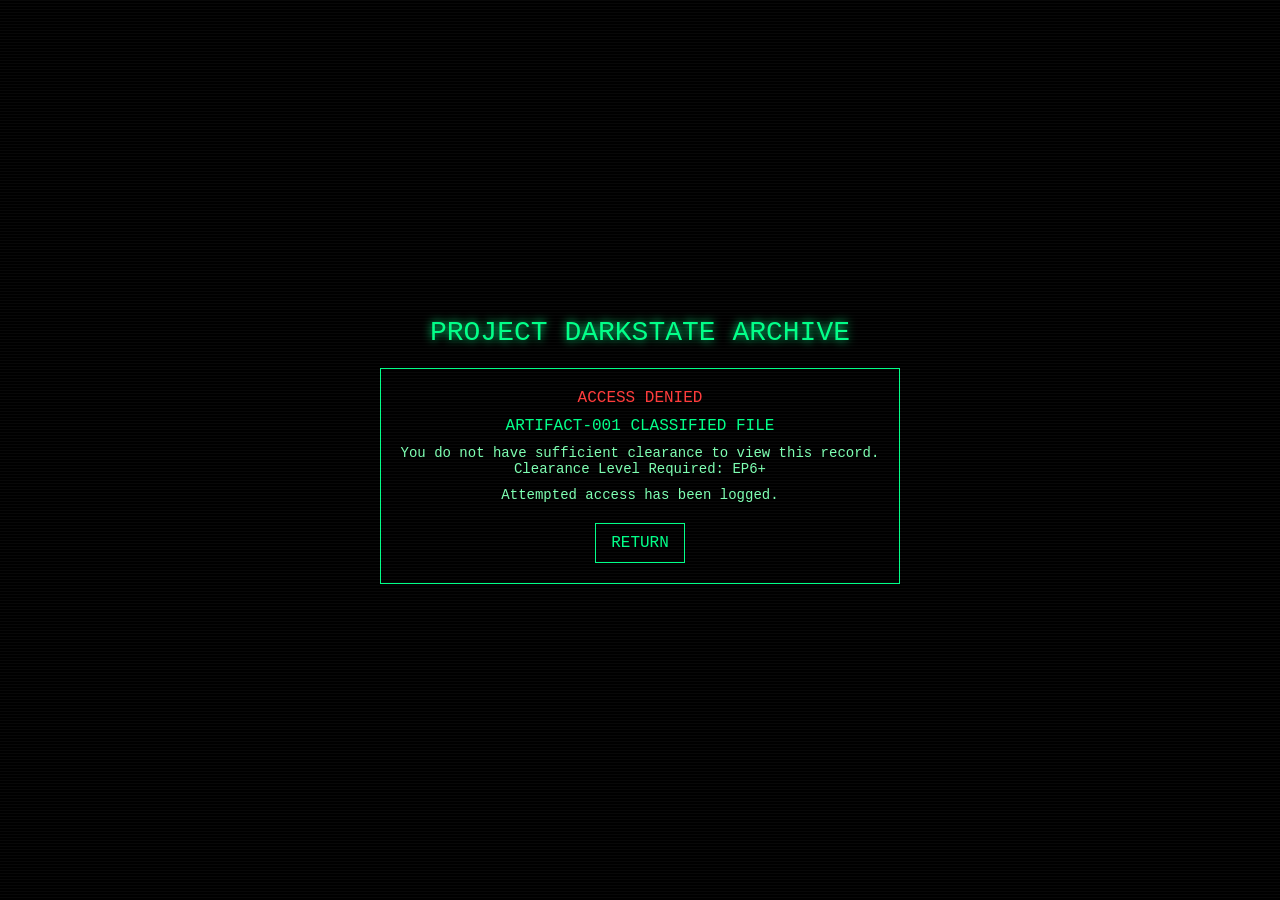
==== artifact-001noaccess.html @ 2722f338 "Add files via upload" ====
<!DOCTYPE html>
<html lang="en">
<head>
<meta charset="UTF-8">
<meta name="viewport" content="width=device-width, initial-scale=1.0">
<title>ACCESS DENIED - ARTIFACT 001</title>

<style>

*{
    margin:0;
    padding:0;
    box-sizing:border-box;
    font-family:"Courier New", monospace;
}

body{
    background:black;
    color:#00ff88;
    height:100vh;
    overflow:hidden;
}

/* SCANLINES */
.scanlines{
    position:fixed;
    inset:0;
    pointer-events:none;
    background:repeating-linear-gradient(
        to bottom,
        rgba(255,255,255,0.03),
        rgba(255,255,255,0.03) 1px,
        transparent 1px,
        transparent 3px
    );
}

/* TERMINAL */
.terminal{
    display:flex;
    flex-direction:column;
    justify-content:center;
    align-items:center;
    height:100vh;
    text-align:center;
    padding:20px;
}

/* GLITCH TITLE */
.title{
    font-size:28px;
    margin-bottom:20px;
    text-shadow:0 0 10px #00ff88;
}

/* WARNING BOX */
.box{
    border:1px solid #00ff88;
    padding:20px;
    max-width:600px;
    background:rgba(0,0,0,0.7);
}

.warning{
    color:#ff3b3b;
    margin-bottom:10px;
}

.small{
    margin-top:10px;
    font-size:14px;
    color:#7dffb2;
}

/* BUTTON */
a{
    display:inline-block;
    margin-top:20px;
    padding:10px 15px;
    border:1px solid #00ff88;
    color:#00ff88;
    text-decoration:none;
}

a:hover{
    background:#00ff88;
    color:black;
}

</style>
</head>

<body>

<div class="scanlines"></div>

<div class="terminal">

    <div class="title">PROJECT DARKSTATE ARCHIVE</div>

    <div class="box">

        <div class="warning">ACCESS DENIED</div>

        <div>ARTIFACT-001 CLASSIFIED FILE</div>

        <div class="small">
            You do not have sufficient clearance to view this record.<br>
            Clearance Level Required: EP6+
        </div>

        <div class="small">
            Attempted access has been logged.
        </div>

        <a href="index.html">RETURN</a>

    </div>

</div>

</body>
</html>
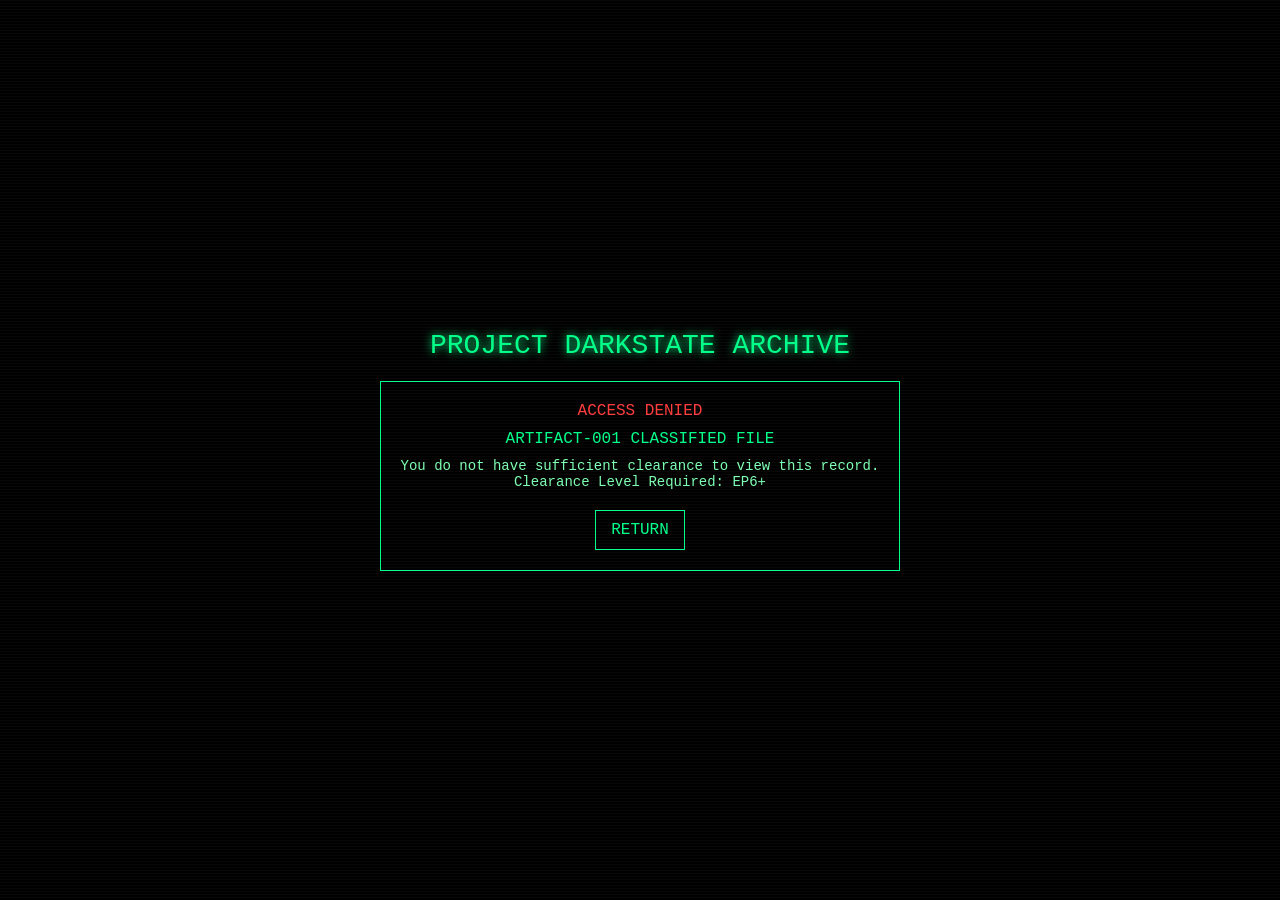
==== commit f2aa9380: "Update artifact-001noaccess.html" ====
--- a/artifact-001noaccess.html
+++ b/artifact-001noaccess.html
@@ -109,10 +109,6 @@
             Clearance Level Required: EP6+
         </div>
 
-        <div class="small">
-            Attempted access has been logged.
-        </div>
-
         <a href="index.html">RETURN</a>
 
     </div>
@@ -120,4 +116,4 @@
 </div>
 
 </body>
-</html>+</html>
